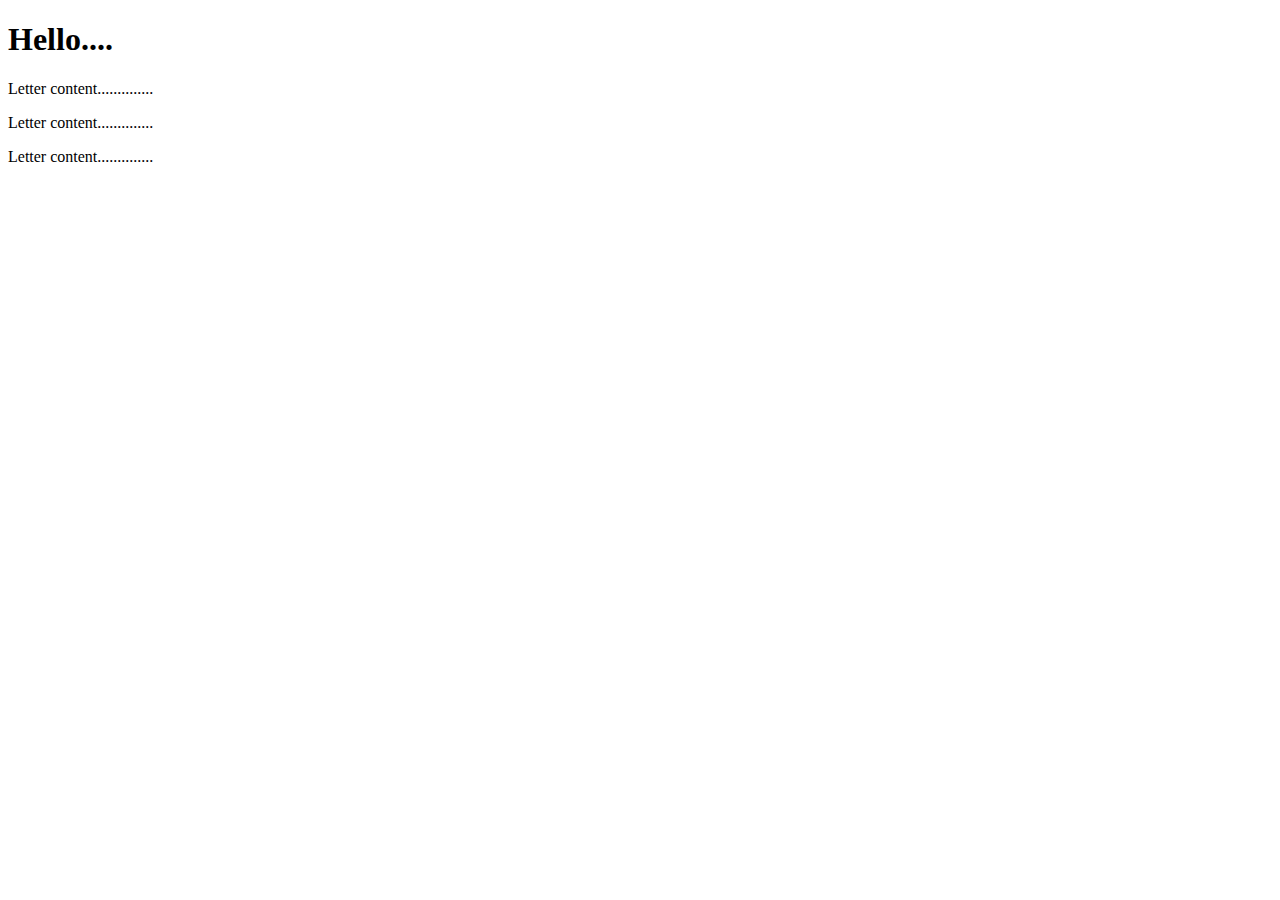
==== letter.html @ 5a41622e "added letter.html" ====
<!DOCTYPE html>
<html lang="en">
  <head>
    <meta charset="UTF-8" />
    <meta name="viewport" content="width=device-width, initial-scale=1.0" />
    <title>Document</title>
    <link rel="stylesheet" href="style.css" />
  </head>
  <body>
    <!----------------------------------PRELOADER--------------------------------------------------->
    <div id="preloader"></div>

    <!---------------------------------MAIN-LETTER------------------------------------------------------>
    <div class="title">
      <h1>Hello....</h1>
    </div>
    <div class="letter-content">
      <p>Letter content..............</p>
      <p>Letter content..............</p>
      <p>Letter content..............</p>
    </div>

    <!---------------------------------JAVASCRIPT---------------------------------------->
    <script>
      var loader = document.getElementById("preloader");
      window.addEventListener("load", function () {
        loader.style.display = "none";
      });
    </script>
  </body>
</html>
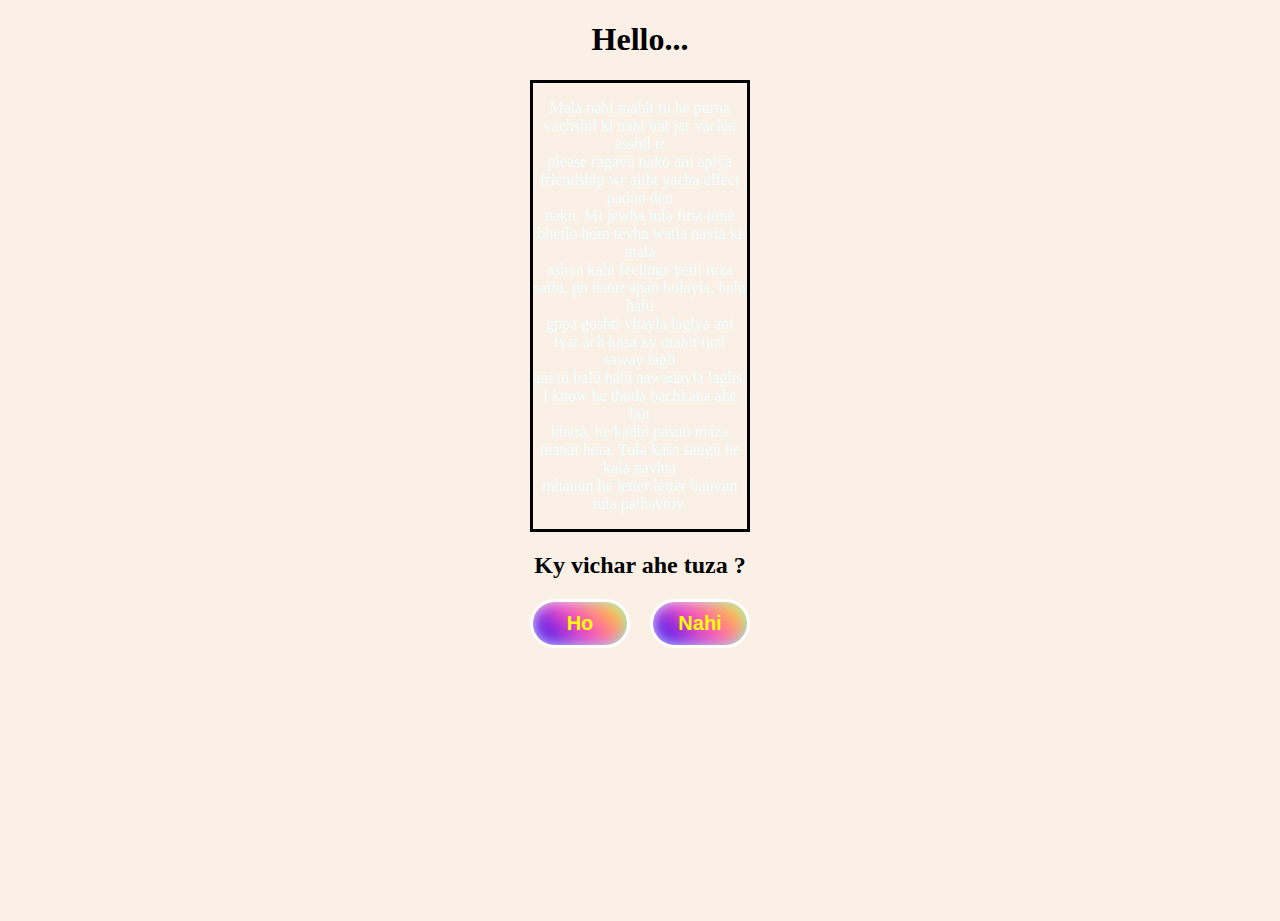
==== commit e4737dc1: "Update letter.html" ====
--- a/letter.html
+++ b/letter.html
@@ -7,17 +7,45 @@
     <link rel="stylesheet" href="style.css" />
   </head>
   <body>
-    <!----------------------------------PRELOADER--------------------------------------------------->
+    <!----------------------------------PRELOADER------------------------------------->
     <div id="preloader"></div>
 
-    <!---------------------------------MAIN-LETTER------------------------------------------------------>
+    <!---------------------------------TITLE------------------------------------------>
     <div class="title">
-      <h1>Hello....</h1>
+      <h1>Hello...</h1>
     </div>
-    <div class="letter-content">
-      <p>Letter content..............</p>
-      <p>Letter content..............</p>
-      <p>Letter content..............</p>
+    <!---------------------------------MAIN-LETTER------------------------------------>
+    <div class="lborder">
+      <div class="letter-content">
+        <p>
+          Mala nahi mahit tu he purna vachshil ki nahi but jar vachat asshil
+          tr<br />
+          please ragavu nako ani aplya friendship wr ajibt yacha effect padun
+          deu<br />
+          nako. Mi jewha tula first time bhetlo hoto tevha watla navta ki
+          mala<br />
+          ashya kahi feelings yetil tuza sathi, pn nantr apan bolayla, halu
+          halu<br />
+          gppa goshti vhayla laglya ani tyat ach kasa ky mahit tuzi saway
+          lagli<br />
+          ani tu halu halu aawadayla laglis. I know he thoda bachkana ahe but<br />
+          khara, he kadhi pasun maza manat hota. Tula kasa sangu he kala
+          navhta<br />
+          mhanun he letter letter banvun tula pathavtoy.<br />
+        </p>
+      </div>
+    </div>
+    <!---------------------------------NEXT PAGE BUTTON--------------------------------->
+    <div id="que">
+      <h2>Ky vichar ahe tuza ?</h2>
+    </div>
+    <div id="decision-container">
+      <div class="decision-left">
+        <button onclick="enterPage1()">Ho</button>
+      </div>
+      <div class="decision-right">
+        <button onclick="enterPage2()">Nahi</button>
+      </div>
     </div>
 
     <!---------------------------------JAVASCRIPT---------------------------------------->
@@ -26,6 +54,14 @@
       window.addEventListener("load", function () {
         loader.style.display = "none";
       });
+
+      function enterPage1() {
+        onclick = location.href = "yes.html";
+      }
+
+      function enterPage2() {
+        onclick = location.href = "no.html";
+      }
     </script>
   </body>
 </html>
--- a/style.css
+++ b/style.css
@@ -0,0 +1,157 @@
+body {
+  background: linen;
+  justify-content: center;
+  align-items: center;
+  height: 100vh;
+  margin: 0;
+}
+
+img {
+  margin-left: 40%;
+  margin-top: 1%;
+  height: 300px;
+  width: 300px;
+}
+
+.header {
+  text-align: center;
+  margin-top: 110px;
+}
+
+#preloader {
+  background: #ffffff url(loader.gif) no-repeat center center;
+  background-size: 500px;
+  height: 100vh;
+  width: 100%;
+  position: fixed;
+  z-index: 100;
+}
+
+/*-----------------------LETTER-----------------------------------*/
+.letter-content {
+  text-align: center;
+  color: azure;
+}
+
+.lborder {
+  border-bottom: 600px;
+  justify-content: center;
+  align-items: center;
+  margin-left: 530px;
+  margin-right: 530px;
+  border: solid black;
+  background: url(letter-background.jpg);
+}
+
+.title {
+  text-align: center;
+}
+
+#que {
+  text-align: center;
+}
+
+#decision-container {
+  display: flex;
+  justify-content: center;
+  align-items: center;
+  margin-top: 20px;
+}
+
+.decision-left {
+  margin-right: 10px;
+}
+
+.decision-right {
+  margin-left: 10px;
+}
+
+.decision-left button,
+.decision-right button {
+  width: 100px; /* Adjusted for better visibility */
+  padding: 10px;
+  font-size: 20px;
+  font-weight: bolder;
+  color: yellow;
+  border: none;
+  border-radius: 50px;
+  background: linear-gradient(
+    270deg,
+    rgb(105, 105, 242),
+    rgb(255, 69, 196),
+    rgb(63, 255, 255),
+    white
+  );
+  background-size: 400% 100%;
+  cursor: pointer;
+  position: relative;
+  z-index: 1;
+  overflow: hidden;
+  border: 3px solid white;
+  background-clip: padding-box;
+  animation: color-wave 4s infinite linear; /* Updated animation duration */
+}
+
+.decision-left button::before,
+.decision-right button::before {
+  content: "";
+  position: absolute;
+  top: -2px;
+  left: -2px;
+  right: -2px;
+  bottom: -2px;
+  background: linear-gradient(45deg, blue, rgb(255, 78, 193), yellow);
+  z-index: -1;
+  filter: blur(8px);
+  border-radius: 50px;
+  transition: all 0.3s ease;
+  animation: glow 5s infinite;
+}
+
+.decision-left button:hover::before,
+.decision-right button:hover::before {
+  background: linear-gradient(45deg, cyan, white, pink);
+  box-shadow: 0 0 20px rgba(0, 255, 255, 0.8), 0 0 30px rgba(255, 255, 255, 0.8),
+    0 0 40px rgba(255, 105, 180, 0.8);
+  filter: blur(10px);
+}
+
+@keyframes color-wave {
+  0% {
+    background-position: 0% 0%;
+  }
+  50% {
+    background-position: 50% 0%;
+  }
+  100% {
+    background-position: 100% 0%;
+  }
+}
+
+@keyframes glow {
+  0%,
+  100% {
+    filter: blur(8px);
+  }
+  50% {
+    filter: blur(12px);
+  }
+}
+
+@media (max-width: 600px) {
+  .lborder {
+    margin: 10px;
+    padding: 15px;
+    border-width: 2px;
+  }
+
+  .letter-content p {
+    font-size: 14px;
+  }
+
+  .button button {
+    width: 80%;
+    font-size: 16px;
+    padding: 8px;
+  }
+}
